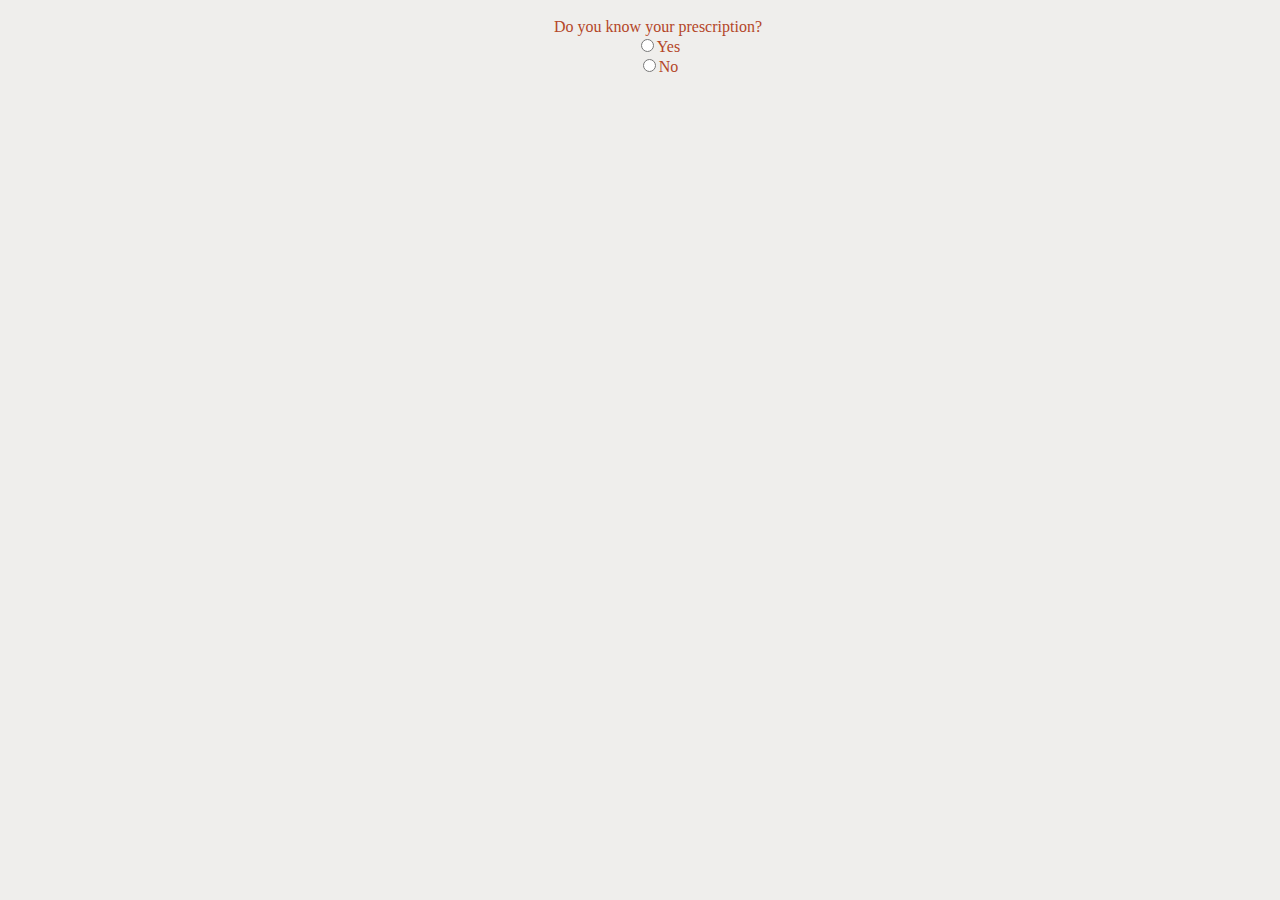
==== index.html @ 5afa2e90 "Starting to clean up some absolute garbage, such as removing unused code, and renaming the index.htm" ====
<!DOCTYPE html>
<html>
<head>
   <!--
      Author: Trevor Pierce
      Date: 11/25/17   
      Description: Final Project, a website that allows for a user to 
                   order contacts

      Filename: index.htm
   -->
   <meta charset="utf-8" />
   <meta name="viewport" content="width=device-width,initial-scale=1.0">
   <title>Contact Us For Contacts</title>
   <link rel="stylesheet" href="style.css" />
</head>

<body>
    <form id="haveprescription">
        Do you know your prescription?<br>
        <input type="radio" name="prescription" value="yes" id="havescript">Yes<br>
        <input type="radio" name="prescription" value="no" id ="noscript">No<br>
    </form>
    <select name="contacttype" id="contacttype">
        <option value=""></option>
        <option value="dailies">Dailies</option>
        <option value="weeklies">Weeklies</option>
        <option value="monthlies">Monthlies</option>
    </select>
    <form id="orderinfo">
        <h2>Order Information</h2>
        <p>
            <label>First Name:</label>
            <input type="text" id="firstname" class="orderdetail" name="firstname"><br>
        </p>
        <p>
            <label>Last Name:</label>
            <input type="text" id="lastname" class="orderdetail" name="lastname"><br>
        </p>
        <p>
            <label>Street Address:</label>
            <input type="text" id="street" class="orderdetail" name="street"><br>
        </p>
        <p>
            <label>City:</label> 
            <input type="text" id="city" class="orderdetail" name="city"><br>
        </p>
        <p>
            <label>State:</label>
            <input type="text" id="state" class="orderdetail" name="state"><br>
        </p>
        <p>
            <label>ZIP:</label>
            <input type="number" id="zip" class="orderdetail" name="zip"><br>
        </p>
        <p>
            <label>Left Eye Prescription:</label>
            <select name="lefteye" id="lefteye">
                <option value="+7.00">+7.00</option>
                <option value="+6.00">+6.00</option>
                <option value="+5.00">+5.00</option>
                <option value="+4.00">+4.00</option>
                <option value="+3.00">+3.00</option>
                <option value="+2.00">+2.00</option>
                <option value="+1.00">+1.00</option>
                <option value="-1.00">-1.00</option>
                <option value="-2.00">-2.00</option>
                <option value="-3.00">-3.00</option>
                <option value="-4.00">-4.00</option>
                <option value="-5.00">-5.00</option>
                <option value="-6.00">-6.00</option>
                <option value="-7.00">-7.00</option>
            </select>
            <br>
        </p>
        <p>
            <Label>Right Eye Prescription:</Label>
            <select name="righteye" id="righteye">
                <option value="+7.00">+7.00</option>
                <option value="+6.00">+6.00</option>
                <option value="+5.00">+5.00</option>
                <option value="+4.00">+4.00</option>
                <option value="+3.00">+3.00</option>
                <option value="+2.00">+2.00</option>
                <option value="+1.00">+1.00</option>
                <option value="-1.00">-1.00</option>
                <option value="-2.00">-2.00</option>
                <option value="-3.00">-3.00</option>
                <option value="-4.00">-4.00</option>
                <option value="-5.00">-5.00</option>
                <option value="-6.00">-6.00</option>
                <option value="-7.00">-7.00</option>
            </select>
            <br>
        </p>
        <p>
            <input type="button" value="Submit Order" id="submitorder"><br>
        </p>
    </form>
    <script src="https://ajax.googleapis.com/ajax/libs/jquery/3.3.1/jquery.min.js"></script>
    <script src="jqueryCopy.js"></script>
</body>
</html>
---- style.css ----
/* Author: Trevor Pierce
 * Date: 11/26/17   
 * Description: Final Project, a website that allows for a user to 
                order contacts
 * Filename:  style.css
 */
body {
    padding: 10px 10px;
    text-align: center;
    color: #B44628;
    background: #EFEEEC;
    width: 100%;
}     

label {
    display: inline-block;
    width: 160px;
    text-align: right;
}

table {
    margin: 0 auto;
}

#contacttype {
     display: none;
}
 
#orderinfo {
     display: none;
}

.error {
    border-color: firebrick;
}

.goodinput {
    border-color: seagreen;
}
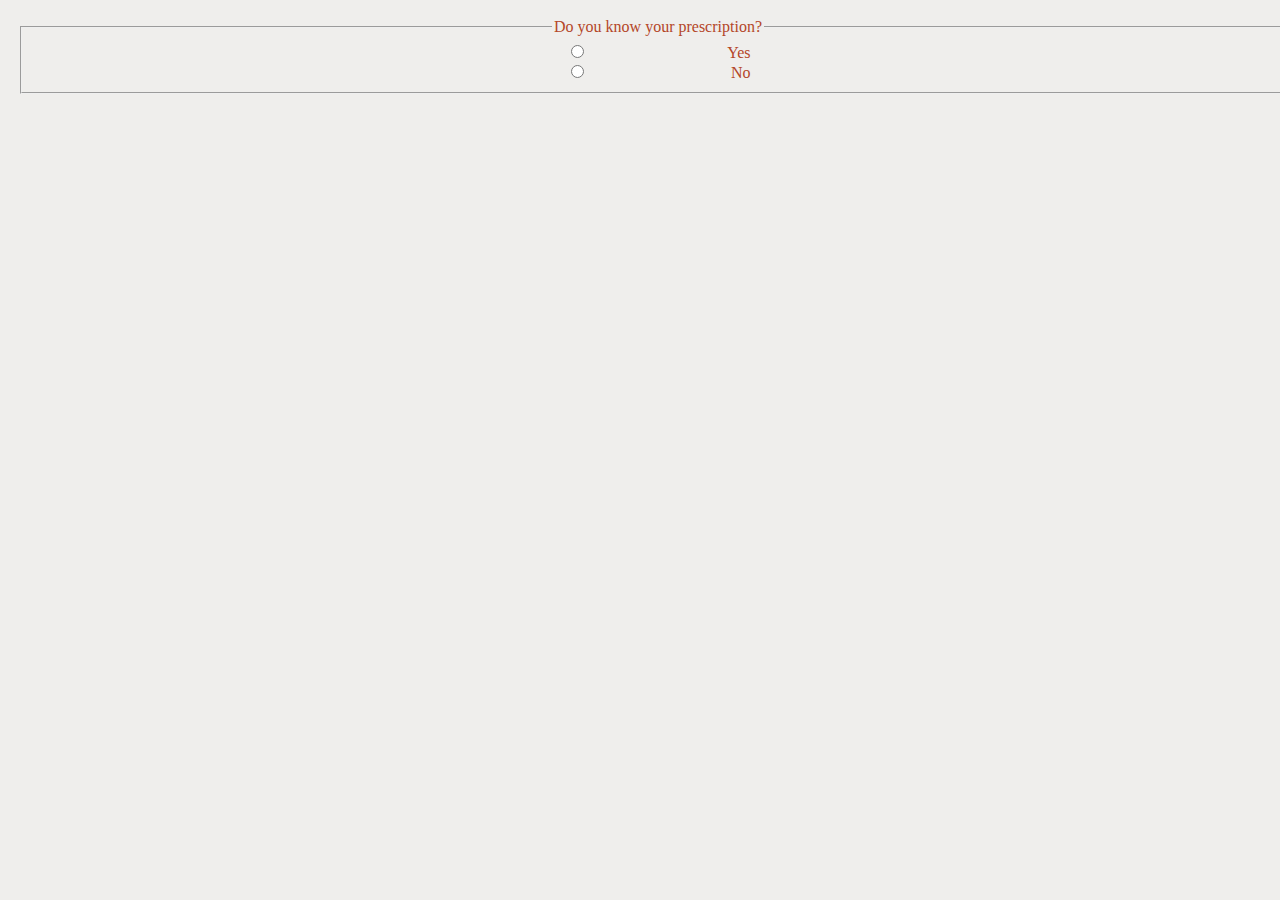
==== commit 6a89f613: "Cleaned up some structuring and accessibility of form items" ====
--- a/index.html
+++ b/index.html
@@ -1,103 +1,127 @@
 <!DOCTYPE html>
-<html>
-<head>
-   <!--
-      Author: Trevor Pierce
-      Date: 11/25/17   
-      Description: Final Project, a website that allows for a user to 
-                   order contacts
-
-      Filename: index.htm
-   -->
-   <meta charset="utf-8" />
-   <meta name="viewport" content="width=device-width,initial-scale=1.0">
-   <title>Contact Us For Contacts</title>
-   <link rel="stylesheet" href="style.css" />
-</head>
-
-<body>
+<html lang="en-us">
+  <head>
+    <meta charset="utf-8"/>
+    <meta name="viewport" content="width=device-width,initial-scale=1.0">
+    <title>Contact Us For Contacts</title>
+    <link rel="stylesheet" href="style.css"/>
+    <script src="https://ajax.googleapis.com/ajax/libs/jquery/3.3.1/jquery.min.js"></script>
+    <script src="jqueryCopy.js"></script>
+  </head>
+  <body>
     <form id="haveprescription">
-        Do you know your prescription?<br>
-        <input type="radio" name="prescription" value="yes" id="havescript">Yes<br>
-        <input type="radio" name="prescription" value="no" id ="noscript">No<br>
+      <fieldset>
+        <legend>Do you know your prescription?</legend>
+        <div>
+          <input type="radio" name="prescription" value="yes" id="havescript">
+          <label for="havescript">Yes</label>
+        </div>
+        <div>
+          <input type="radio" name="prescription" value="no" id ="noscript">
+          <label for="noscript">No</label>
+        </div>
+      </fieldset>
     </form>
     <select name="contacttype" id="contacttype">
-        <option value=""></option>
-        <option value="dailies">Dailies</option>
-        <option value="weeklies">Weeklies</option>
-        <option value="monthlies">Monthlies</option>
+      <option value="">--Please choose an option--</option>
+      <option value="dailies">Dailies</option>
+      <option value="weeklies">Weeklies</option>
+      <option value="monthlies">Monthlies</option>
     </select>
     <form id="orderinfo">
-        <h2>Order Information</h2>
-        <p>
-            <label>First Name:</label>
-            <input type="text" id="firstname" class="orderdetail" name="firstname"><br>
-        </p>
-        <p>
-            <label>Last Name:</label>
-            <input type="text" id="lastname" class="orderdetail" name="lastname"><br>
-        </p>
-        <p>
-            <label>Street Address:</label>
-            <input type="text" id="street" class="orderdetail" name="street"><br>
-        </p>
-        <p>
-            <label>City:</label> 
-            <input type="text" id="city" class="orderdetail" name="city"><br>
-        </p>
-        <p>
-            <label>State:</label>
-            <input type="text" id="state" class="orderdetail" name="state"><br>
-        </p>
-        <p>
-            <label>ZIP:</label>
-            <input type="number" id="zip" class="orderdetail" name="zip"><br>
-        </p>
-        <p>
-            <label>Left Eye Prescription:</label>
-            <select name="lefteye" id="lefteye">
-                <option value="+7.00">+7.00</option>
-                <option value="+6.00">+6.00</option>
-                <option value="+5.00">+5.00</option>
-                <option value="+4.00">+4.00</option>
-                <option value="+3.00">+3.00</option>
-                <option value="+2.00">+2.00</option>
-                <option value="+1.00">+1.00</option>
-                <option value="-1.00">-1.00</option>
-                <option value="-2.00">-2.00</option>
-                <option value="-3.00">-3.00</option>
-                <option value="-4.00">-4.00</option>
-                <option value="-5.00">-5.00</option>
-                <option value="-6.00">-6.00</option>
-                <option value="-7.00">-7.00</option>
-            </select>
-            <br>
-        </p>
-        <p>
-            <Label>Right Eye Prescription:</Label>
-            <select name="righteye" id="righteye">
-                <option value="+7.00">+7.00</option>
-                <option value="+6.00">+6.00</option>
-                <option value="+5.00">+5.00</option>
-                <option value="+4.00">+4.00</option>
-                <option value="+3.00">+3.00</option>
-                <option value="+2.00">+2.00</option>
-                <option value="+1.00">+1.00</option>
-                <option value="-1.00">-1.00</option>
-                <option value="-2.00">-2.00</option>
-                <option value="-3.00">-3.00</option>
-                <option value="-4.00">-4.00</option>
-                <option value="-5.00">-5.00</option>
-                <option value="-6.00">-6.00</option>
-                <option value="-7.00">-7.00</option>
-            </select>
-            <br>
-        </p>
-        <p>
-            <input type="button" value="Submit Order" id="submitorder"><br>
-        </p>
+      <h1>Order Information</h1>
+      <p>
+        <label for="firstname">
+          First Name:
+          <abbr title="required" aria-label="required">*</abbr>
+          <input type="text" id="firstname" class="orderdetail" name="firstname">
+        </label>
+        <br>
+      </p>
+      <p>
+        <label for="lastname">
+          Last Name:
+          <abbr title="required" aria-label="required">*</abbr>
+          <input type="text" id="lastname" class="orderdetail" name="lastname">
+          <br>
+        </label>
+      </p>
+      <p>
+        <label for="street">
+          Street Address:
+          <abbr title="required" aria-label="required">*</abbr>
+          <input type="text" id="street" class="orderdetail" name="street">
+          <br>
+        </label>
+      </p>
+      <p>
+        <label for="city">
+          City:
+          <abbr title="required" aria-label="required">*</abbr>
+          <input type="text" id="city" class="orderdetail" name="city">
+          <br>
+        </label>
+      </p>
+      <p>
+        <label for="state">
+          State:
+          <abbr title="required" aria-label="required">*</abbr>
+          <input type="text" id="state" class="orderdetail" name="state">
+          <br>
+        </label>
+      </p>
+      <p>
+        <label for="zip">
+          ZIP:
+          <abbr title="required" aria-label="required">*</abbr>
+          <input type="number" id="zip" class="orderdetail" name="zip">
+          <br>
+        </label>
+      </p>
+      <p>
+        <label for="lefteye">Left Eye Prescription:</label>
+        <select name="lefteye" id="lefteye">
+          <option value="+7.00">+7.00</option>
+          <option value="+6.00">+6.00</option>
+          <option value="+5.00">+5.00</option>
+          <option value="+4.00">+4.00</option>
+          <option value="+3.00">+3.00</option>
+          <option value="+2.00">+2.00</option>
+          <option value="+1.00">+1.00</option>
+          <option value="-1.00">-1.00</option>
+          <option value="-2.00">-2.00</option>
+          <option value="-3.00">-3.00</option>
+          <option value="-4.00">-4.00</option>
+          <option value="-5.00">-5.00</option>
+          <option value="-6.00">-6.00</option>
+          <option value="-7.00">-7.00</option>
+        </select>
+        <br>
+      </p>
+      <p>
+        <Label for="righteye">Right Eye Prescription:</Label>
+        <select name="righteye" id="righteye">
+          <option value="+7.00">+7.00</option>
+          <option value="+6.00">+6.00</option>
+          <option value="+5.00">+5.00</option>
+          <option value="+4.00">+4.00</option>
+          <option value="+3.00">+3.00</option>
+          <option value="+2.00">+2.00</option>
+          <option value="+1.00">+1.00</option>
+          <option value="-1.00">-1.00</option>
+          <option value="-2.00">-2.00</option>
+          <option value="-3.00">-3.00</option>
+          <option value="-4.00">-4.00</option>
+          <option value="-5.00">-5.00</option>
+          <option value="-6.00">-6.00</option>
+          <option value="-7.00">-7.00</option>
+        </select>
+        <br>
+      </p>
+      <p>
+        <input type="button" value="Submit Order" id="submitorder">
+        <br>
+      </p>
     </form>
-    <script src="https://ajax.googleapis.com/ajax/libs/jquery/3.3.1/jquery.min.js"></script>
-    <script src="jqueryCopy.js"></script>
-</body>
+  </body>
 </html>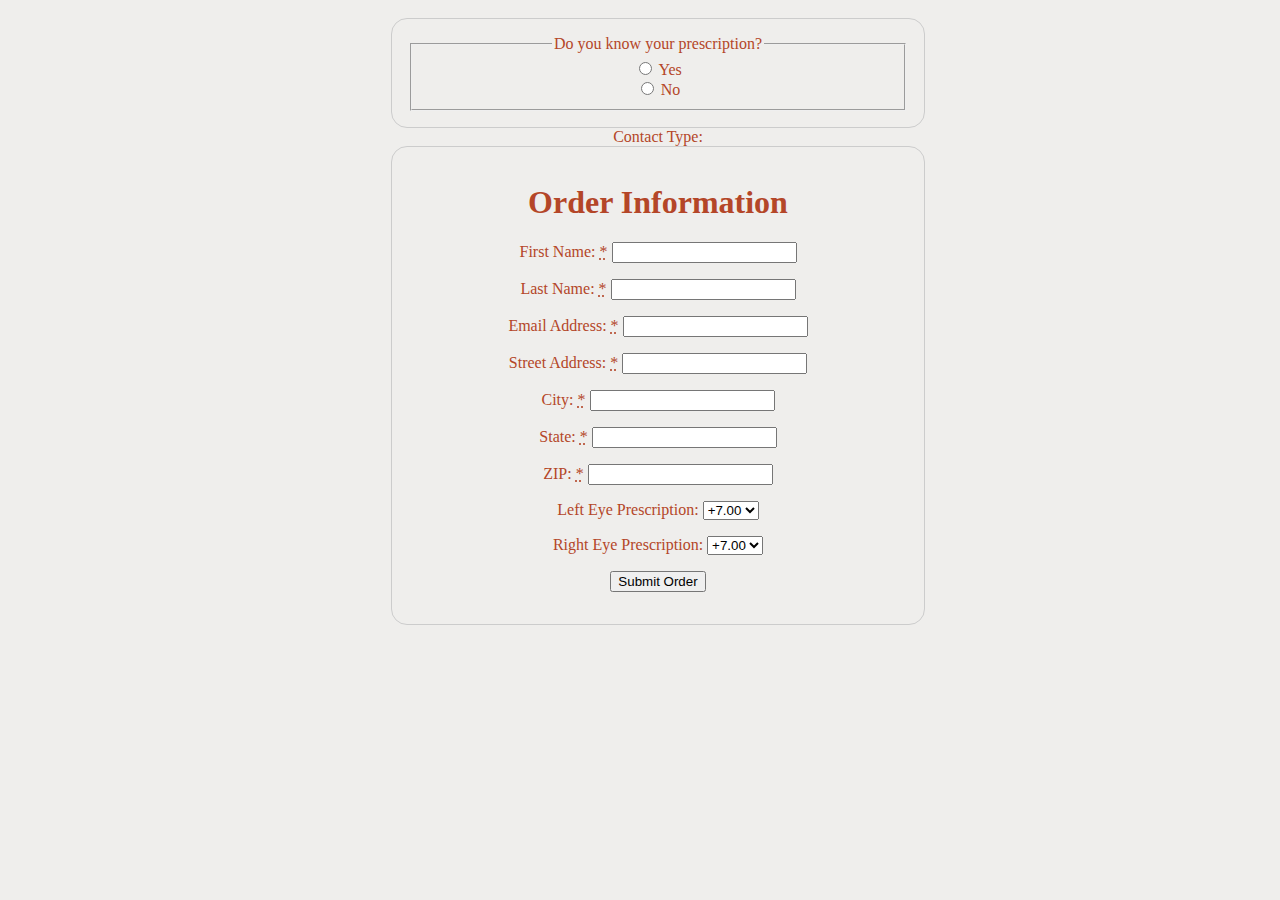
==== commit 66df1f1d: "Still messing around with the JavaScript, also added some filler favicons" ====
--- a/index.html
+++ b/index.html
@@ -3,46 +3,58 @@
   <head>
     <meta charset="utf-8"/>
     <meta name="viewport" content="width=device-width,initial-scale=1.0">
+    <link rel="apple-touch-icon" sizes="180x180" href="./apple-touch-icon.png">
+    <link rel="icon" type="image/png" sizes="32x32" href="./favicon-32x32.png">
+    <link rel="icon" type="image/png" sizes="16x16" href="./favicon-16x16.png">
+    <link rel="manifest" href="./site.webmanifest">
     <title>Contact Us For Contacts</title>
     <link rel="stylesheet" href="style.css"/>
-    <script src="https://ajax.googleapis.com/ajax/libs/jquery/3.3.1/jquery.min.js"></script>
-    <script src="jqueryCopy.js"></script>
+    <script src="https://ajax.googleapis.com/ajax/libs/jquery/3.3.1/jquery.min.js" defer></script>
+    <script src="script.js" defer></script>
   </head>
   <body>
-    <form id="haveprescription">
+    <form id="prescription">
       <fieldset>
         <legend>Do you know your prescription?</legend>
         <div>
-          <input type="radio" name="prescription" value="yes" id="havescript">
-          <label for="havescript">Yes</label>
+          <input type="radio" name="prescription_choice" value="yes" id="have_prescription">
+          <label for="have_prescription">Yes</label>
         </div>
         <div>
-          <input type="radio" name="prescription" value="no" id ="noscript">
-          <label for="noscript">No</label>
+          <input type="radio" name="prescription_choice" value="no" id ="no_prescription">
+          <label for="no_prescription">No</label>
         </div>
       </fieldset>
     </form>
-    <select name="contacttype" id="contacttype">
-      <option value="">--Please choose an option--</option>
+    <label for="contact_type">Contact Type:</label>
+    <select name="contact_type" id="contact_type" class="hidden">
       <option value="dailies">Dailies</option>
       <option value="weeklies">Weeklies</option>
       <option value="monthlies">Monthlies</option>
     </select>
-    <form id="orderinfo">
+    <form id="order_info">
       <h1>Order Information</h1>
       <p>
-        <label for="firstname">
+        <label for="first_name">
           First Name:
           <abbr title="required" aria-label="required">*</abbr>
-          <input type="text" id="firstname" class="orderdetail" name="firstname">
+          <input type="text" id="first_name" class="order_detail" name="first_name">
         </label>
         <br>
       </p>
       <p>
-        <label for="lastname">
+        <label for="last_name">
           Last Name:
           <abbr title="required" aria-label="required">*</abbr>
-          <input type="text" id="lastname" class="orderdetail" name="lastname">
+          <input type="text" id="last_name" class="order_detail" name="last_name">
+          <br>
+        </label>
+      </p>
+      <p>
+        <label for="email_address">
+          Email Address:
+          <abbr title="required" aria-label="required">*</abbr>
+          <input type="email" id="email_address" class="order_detail" name="email_address">
           <br>
         </label>
       </p>
@@ -50,7 +62,7 @@
         <label for="street">
           Street Address:
           <abbr title="required" aria-label="required">*</abbr>
-          <input type="text" id="street" class="orderdetail" name="street">
+          <input type="text" id="street" class="order_detail" name="street">
           <br>
         </label>
       </p>
@@ -58,7 +70,7 @@
         <label for="city">
           City:
           <abbr title="required" aria-label="required">*</abbr>
-          <input type="text" id="city" class="orderdetail" name="city">
+          <input type="text" id="city" class="order_detail" name="city">
           <br>
         </label>
       </p>
@@ -66,7 +78,7 @@
         <label for="state">
           State:
           <abbr title="required" aria-label="required">*</abbr>
-          <input type="text" id="state" class="orderdetail" name="state">
+          <input type="text" id="state" class="order_detail" name="state">
           <br>
         </label>
       </p>
@@ -74,13 +86,13 @@
         <label for="zip">
           ZIP:
           <abbr title="required" aria-label="required">*</abbr>
-          <input type="number" id="zip" class="orderdetail" name="zip">
+          <input type="number" id="zip" class="order_detail" name="zip">
           <br>
         </label>
       </p>
       <p>
-        <label for="lefteye">Left Eye Prescription:</label>
-        <select name="lefteye" id="lefteye">
+        <label for="left_eye">Left Eye Prescription:</label>
+        <select name="left_eye" id="left_eye">
           <option value="+7.00">+7.00</option>
           <option value="+6.00">+6.00</option>
           <option value="+5.00">+5.00</option>
@@ -99,8 +111,8 @@
         <br>
       </p>
       <p>
-        <Label for="righteye">Right Eye Prescription:</Label>
-        <select name="righteye" id="righteye">
+        <label for="right_eye">Right Eye Prescription:</label>
+        <select name="right_eye" id="right_eye">
           <option value="+7.00">+7.00</option>
           <option value="+6.00">+6.00</option>
           <option value="+5.00">+5.00</option>
@@ -119,7 +131,7 @@
         <br>
       </p>
       <p>
-        <input type="button" value="Submit Order" id="submitorder">
+        <input type="button" value="Submit Order" id="submit_order">
         <br>
       </p>
     </form>
--- a/style.css
+++ b/style.css
@@ -1,6 +1,6 @@
 /* Author: Trevor Pierce
- * Date: 11/26/17   
- * Description: Final Project, a website that allows for a user to 
+ * Date: 11/26/17
+ * Description: Final Project, a website that allows for a user to
                 order contacts
  * Filename:  style.css
  */
@@ -10,12 +10,22 @@
     color: #B44628;
     background: #EFEEEC;
     width: 100%;
-}     
+}
 
-label {
-    display: inline-block;
-    width: 160px;
-    text-align: right;
+form {
+    margin: 0 auto;
+    width: 500px;
+    padding: 1em;
+    border: 1px solid #CCC;
+    border-radius: 1em;
+}
+
+.hidden {
+    display: none;
+}
+
+.visible {
+    display: block;
 }
 
 table {
@@ -25,7 +35,7 @@
 #contacttype {
      display: none;
 }
- 
+
 #orderinfo {
      display: none;
 }
